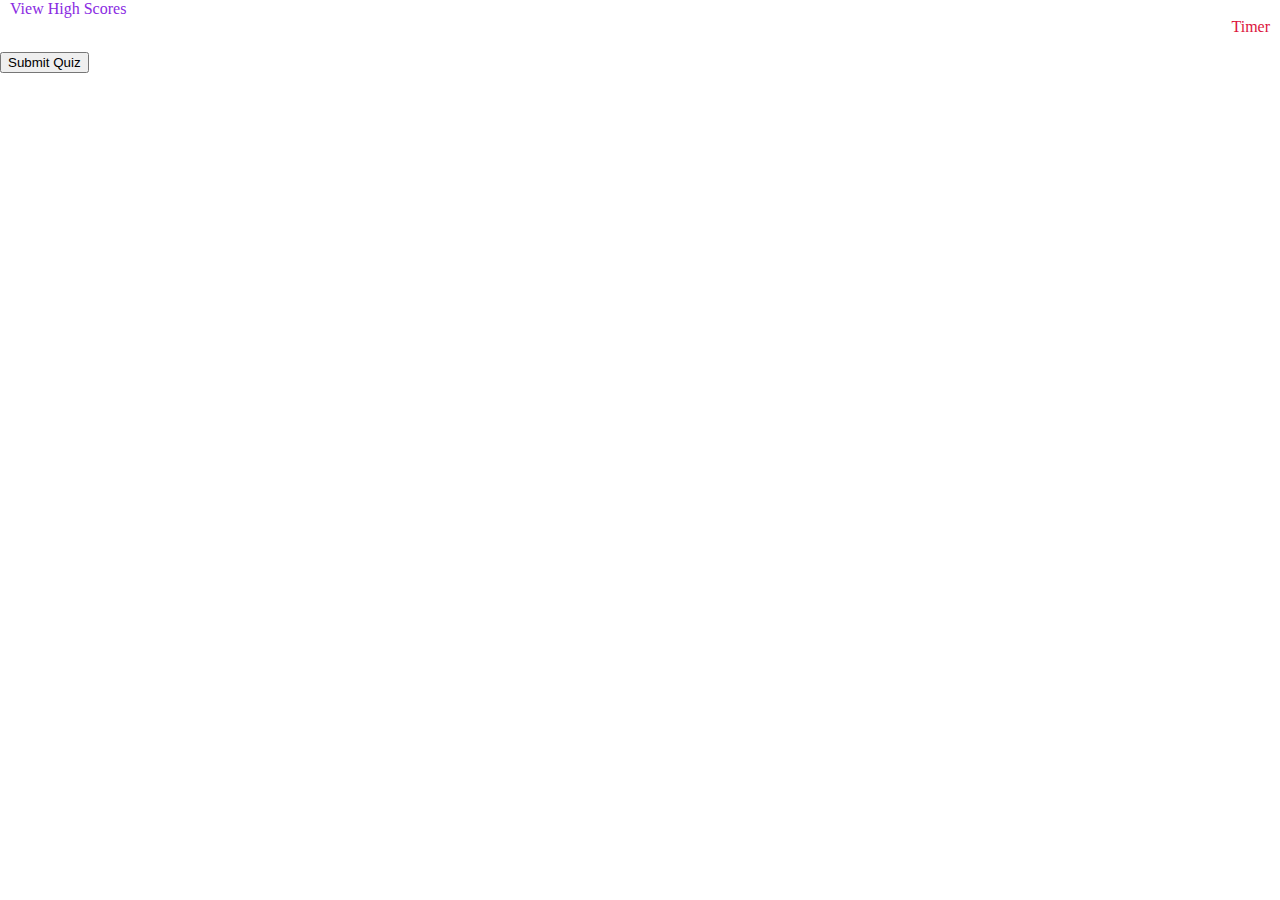
==== index.html @ c82282cc "added function in the js file" ====
<!DOCTYPE html>
<html lang="en">

<head>
    <meta charset="UTF-8">
    <meta http-equiv="X-UA-Compatible" content="IE=edge">
    <meta name="viewport" content="width=device-width, initial-scale=1.0">
    <link rel="stylesheet" href="./assets/css/style.css" />
    <title> Code Quiz Challenge </title>
</head>

<body>


    <div id="scores">View High Scores</div>
    <div id="timer">Timer</div>


    <div id="questions"></div>
    <ul id="choices"></ul>
    <div id="results"></div>

    
    <button id="submit">Submit Quiz</button>

    <script src="./assets/js/quiz.js"></script>
</body>

</html>
---- assets/css/style.css ----
* {
    box-sizing: border-box;
}

body {
    height: 100%;
    margin: 0;
    padding: 0;
}

#scores {
    text-align: left;
    color: blueviolet;
    padding-left: 10px;
}

#timer {
    text-align: right;
    color: crimson;
    padding-right: 10px;
}
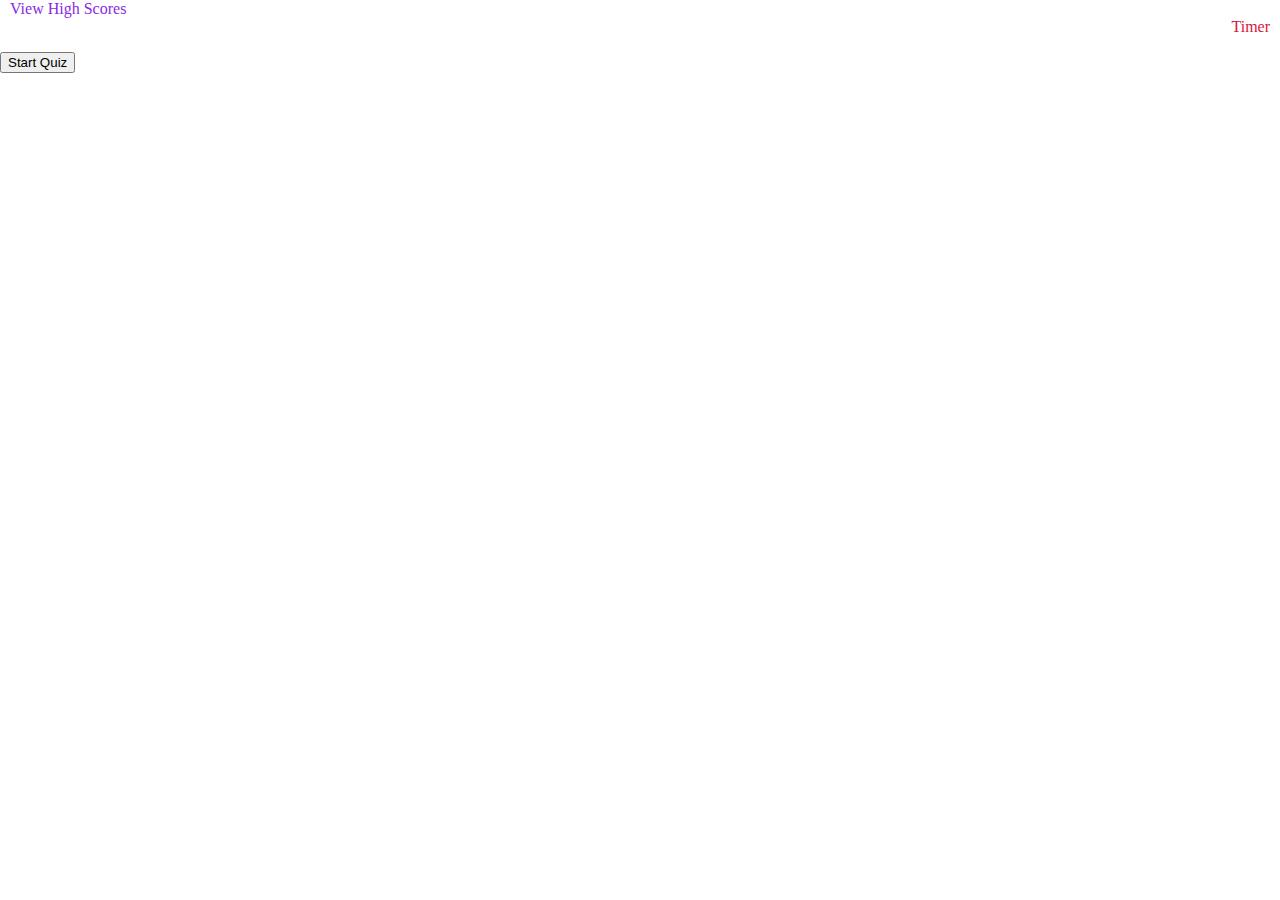
==== commit d01b2448: "added timer function" ====
--- a/index.html
+++ b/index.html
@@ -21,7 +21,7 @@
     <div id="results"></div>
 
     
-    <button id="submit">Submit Quiz</button>
+    <button id="start">Start Quiz</button>
 
     <script src="./assets/js/quiz.js"></script>
 </body>
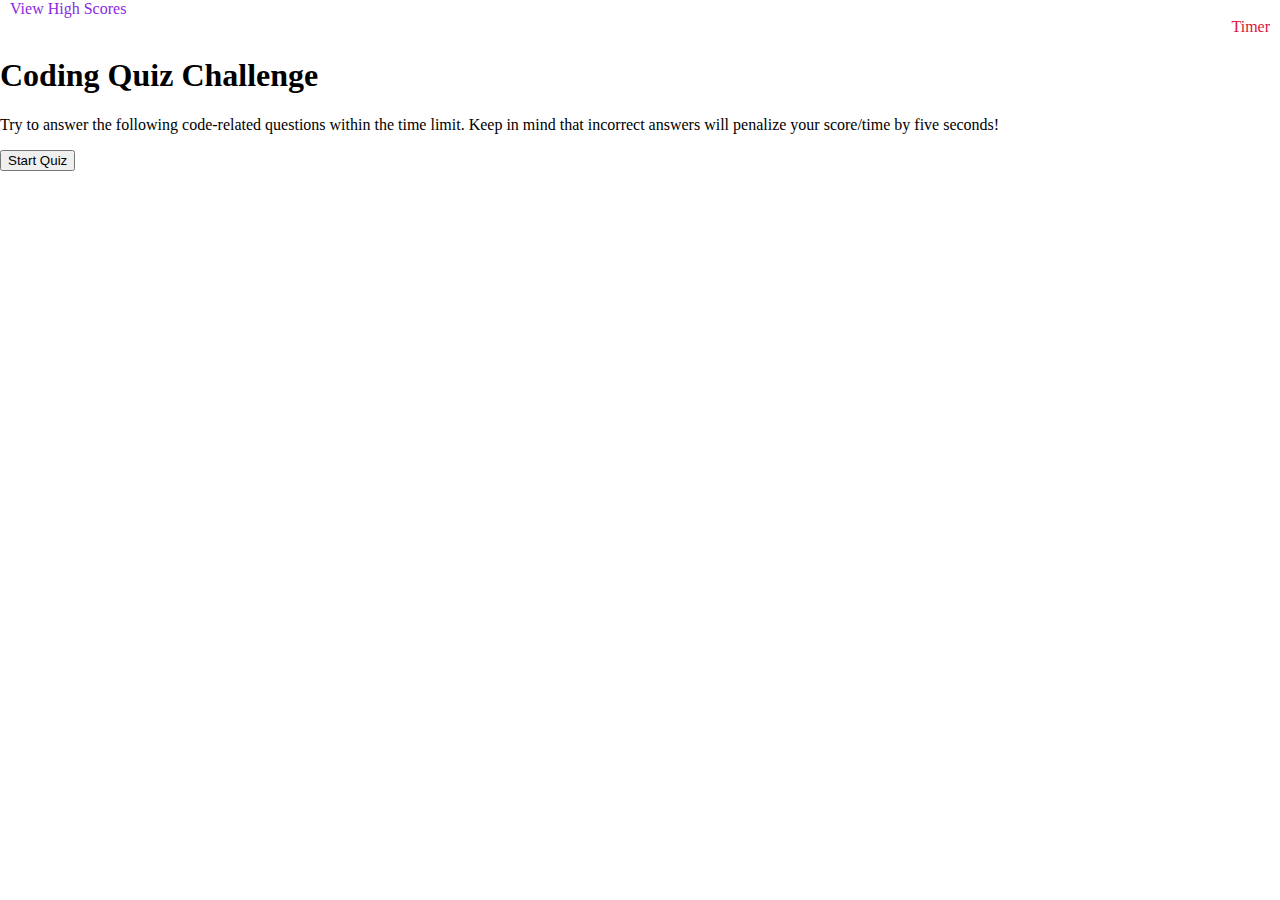
==== commit 39b6b37d: "set timeout and set interval" ====
--- a/index.html
+++ b/index.html
@@ -11,16 +11,21 @@
 
 <body>
 
-
     <div id="scores">View High Scores</div>
     <div id="timer">Timer</div>
 
+    <div>
+        <h1> Coding Quiz Challenge </h1>
+
+        <p> Try to answer the following code-related questions within the time limit. Keep in mind that incorrect
+            answers will penalize your score/time by five seconds!</p>
+    </div>
 
     <div id="questions"></div>
-    <ul id="choices"></ul>
+    <ul id="choices" class="style"></ul>
     <div id="results"></div>
 
-    
+
     <button id="start">Start Quiz</button>
 
     <script src="./assets/js/quiz.js"></script>
--- a/assets/css/style.css
+++ b/assets/css/style.css
@@ -14,6 +14,10 @@
     padding-left: 10px;
 }
 
+.style {
+    list-style: none;
+}
+
 #timer {
     text-align: right;
     color: crimson;
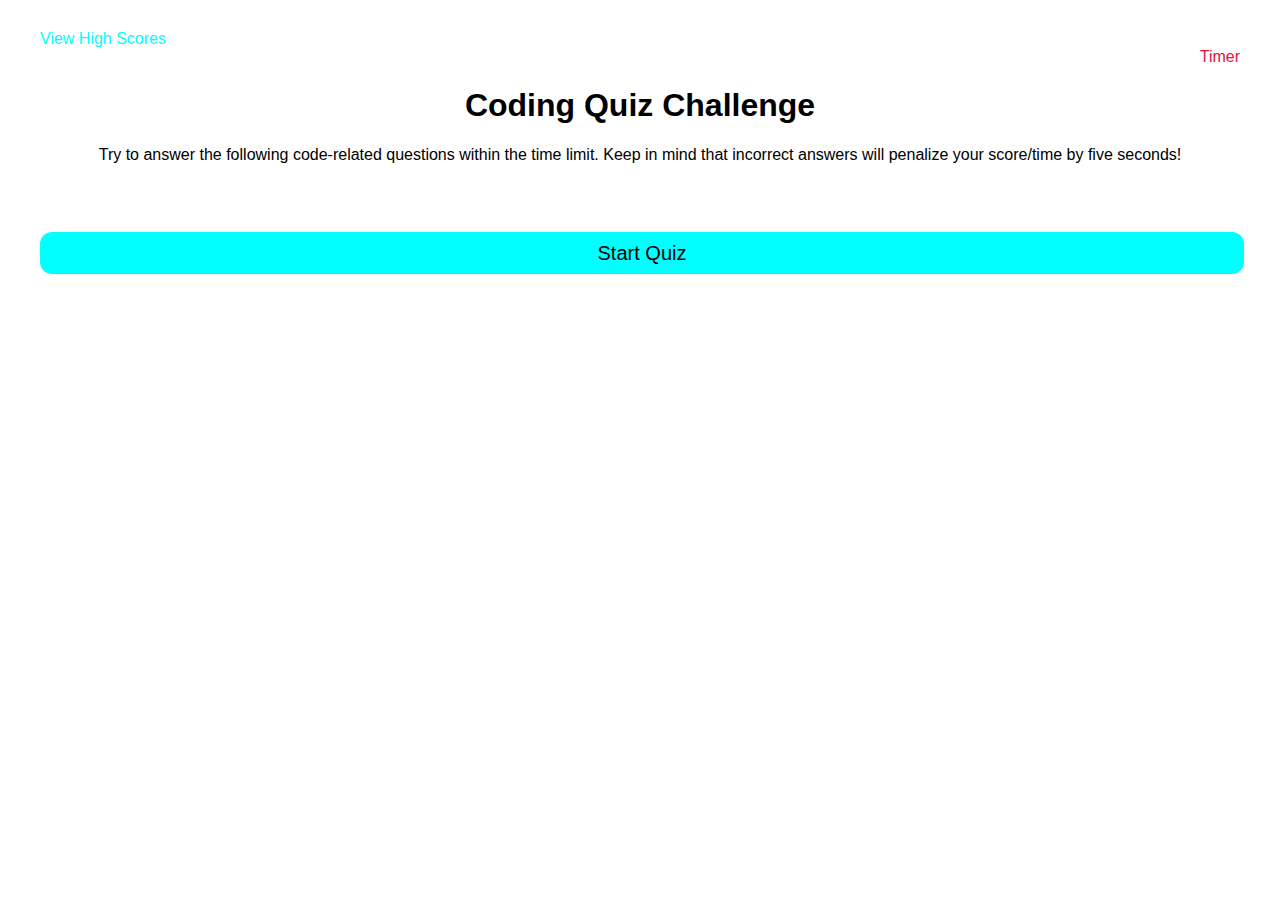
==== commit 920fb050: "changes in styles" ====
--- a/index.html
+++ b/index.html
@@ -9,24 +9,24 @@
     <title> Code Quiz Challenge </title>
 </head>
 
-<body>
-
-    <div id="scores">View High Scores</div>
-    <div id="timer">Timer</div>
+<body class="wrapper">
+    <div class="extra">
+        <div id="scores" class="scores">View High Scores</div>
+        <div id="timer" class="timer">Timer</div>
+    </div>
 
     <div>
         <h1> Coding Quiz Challenge </h1>
-
         <p> Try to answer the following code-related questions within the time limit. Keep in mind that incorrect
             answers will penalize your score/time by five seconds!</p>
     </div>
 
-    <div id="questions"></div>
+    <div id="questions" class="questions"></div>
     <ul id="choices" class="style"></ul>
-    <div id="results"></div>
+    <div id="results" class="results"></div>
 
 
-    <button id="start">Start Quiz</button>
+    <button id="start" class="btn">Start Quiz</button>
 
     <script src="./assets/js/quiz.js"></script>
 </body>
--- a/assets/css/style.css
+++ b/assets/css/style.css
@@ -6,20 +6,48 @@
     height: 100%;
     margin: 0;
     padding: 0;
+    display: flex;
+    flex-direction: column;
+    font-family:'Franklin Gothic Medium', 'Arial Narrow', Arial, sans-serif;
 }
 
-#scores {
+.wrapper {
+    padding-top: 30px;
+    padding-left: 20px;
+    padding-right: 20px;
+}
+
+h1,
+p {
+  text-align: center;  
+}
+
+.scores {
     text-align: left;
-    color: blueviolet;
-    padding-left: 10px;
+    color: cyan;
+    padding-left: 20px;
 }
 
 .style {
     list-style: none;
 }
 
-#timer {
+.timer {
     text-align: right;
     color: crimson;
-    padding-right: 10px;
+    padding-right: 20px;
+}
+
+.btn {
+    border: none;
+    background-color: cyan;
+    border-radius: 12px;
+    font-size: 20px;
+    line-height: 22px;
+    margin: 20px 16px 16px 20px;
+    padding: 10px 15px;
+    text-align: center;
+    cursor: pointer;
+    display: inline-block;
+    width: auto;
 }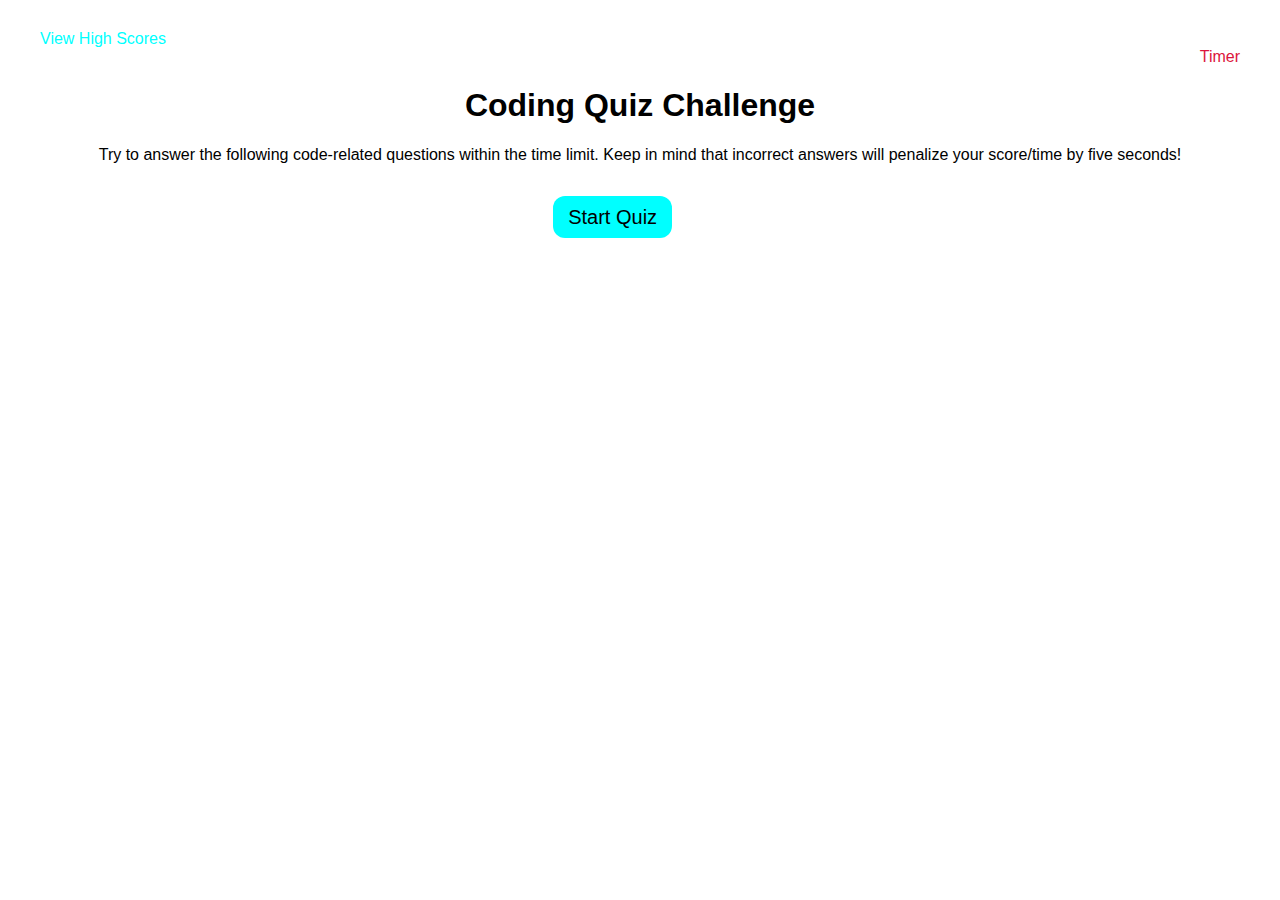
==== commit e8d97d68: "added the form to enter the initials in js file" ====
--- a/index.html
+++ b/index.html
@@ -10,7 +10,7 @@
 </head>
 
 <body class="wrapper">
-    <div class="extra">
+    <div>
         <div id="scores" class="scores">View High Scores</div>
         <div id="timer" class="timer">Timer</div>
     </div>
@@ -28,6 +28,12 @@
 
     <button id="start" class="btn">Start Quiz</button>
 
+    <!-- <form id= "form">
+        <div>
+            <input type = "text" placeholder="Enter your Initials" />
+        </div>
+    </form> -->
+
     <script src="./assets/js/quiz.js"></script>
 </body>
 
--- a/assets/css/style.css
+++ b/assets/css/style.css
@@ -6,8 +6,6 @@
     height: 100%;
     margin: 0;
     padding: 0;
-    display: flex;
-    flex-direction: column;
     font-family:'Franklin Gothic Medium', 'Arial Narrow', Arial, sans-serif;
 }
 
@@ -15,11 +13,6 @@
     padding-top: 30px;
     padding-left: 20px;
     padding-right: 20px;
-}
-
-h1,
-p {
-  text-align: center;  
 }
 
 .scores {
@@ -30,6 +23,16 @@
 
 .style {
     list-style: none;
+    /* border: none;
+    border-radius: 12px;
+    background-color: cyan;
+    padding: 10px 15px;
+    line-height: 15px;
+    margin: 20px 16px 16px 20px;
+    display:flex;
+    flex-direction: column;
+ */
+
 }
 
 .timer {
@@ -38,16 +41,27 @@
     padding-right: 20px;
 }
 
+h1,
+p {
+    text-align: center;
+}
+
 .btn {
     border: none;
     background-color: cyan;
     border-radius: 12px;
     font-size: 20px;
     line-height: 22px;
-    margin: 20px 16px 16px 20px;
+    margin: 16px 16px 16px 20px;
     padding: 10px 15px;
-    text-align: center;
     cursor: pointer;
     display: inline-block;
     width: auto;
-}+    text-align: center;
+    margin-left: 43%;
+
+}
+
+.questions {
+    font-size: 20px;
+}
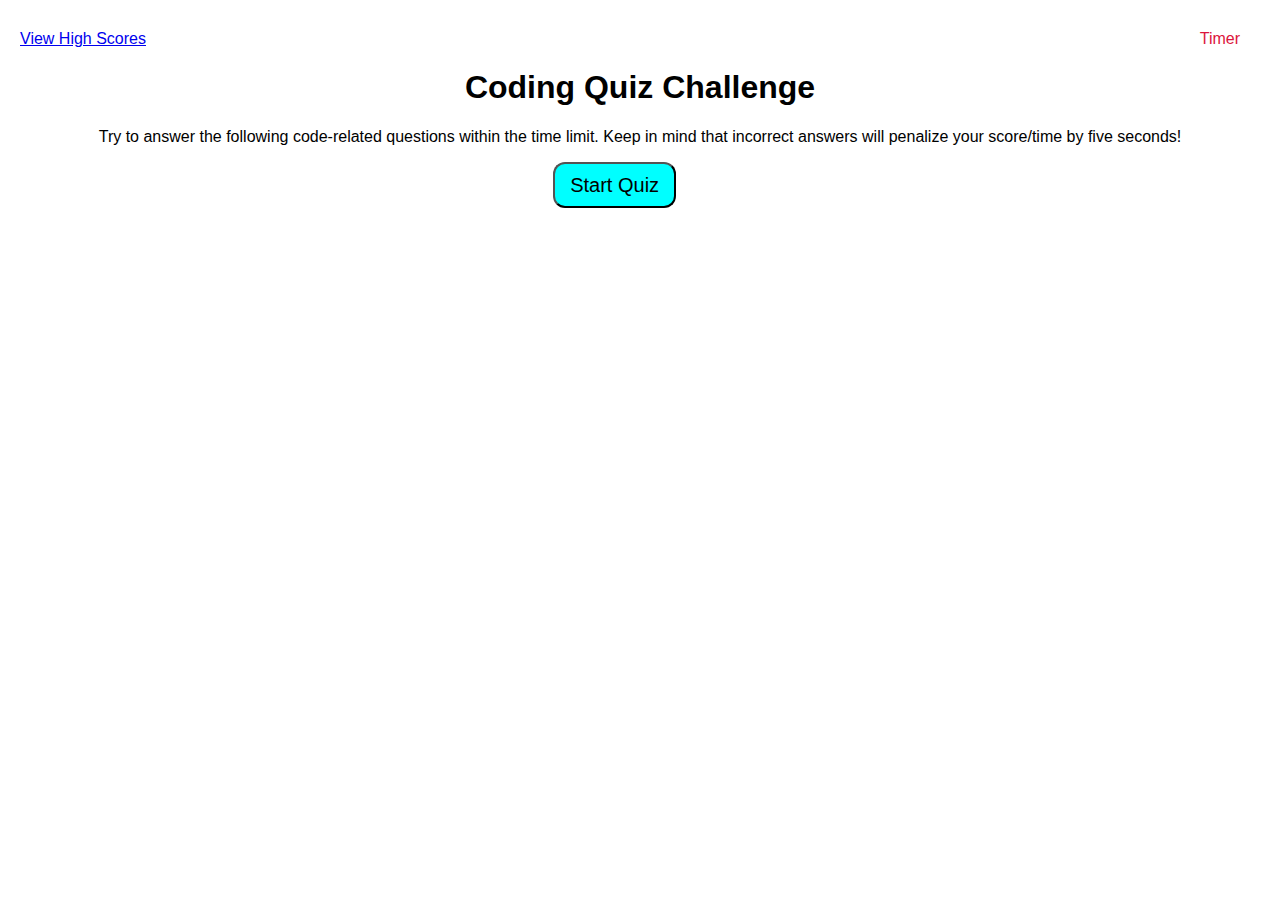
==== commit 7b5a66ff: "added highscore.html file and made some style changes" ====
--- a/index.html
+++ b/index.html
@@ -9,30 +9,24 @@
     <title> Code Quiz Challenge </title>
 </head>
 
-<body class="wrapper">
-    <div>
-        <div id="scores" class="scores">View High Scores</div>
+<body>
+
+    <div class="wrapper">
+        <a href="highscore.html">View High Scores</a>
+
         <div id="timer" class="timer">Timer</div>
-    </div>
 
-    <div>
         <h1> Coding Quiz Challenge </h1>
         <p> Try to answer the following code-related questions within the time limit. Keep in mind that incorrect
             answers will penalize your score/time by five seconds!</p>
+
+        <div id="questions" class="questions"></div>
+
+        <ul id="choices" class="style"></ul>
+        <div id="results" class="results"></div>
+        <button id="start" class="btn">Start Quiz</button>
+
     </div>
-
-    <div id="questions" class="questions"></div>
-    <ul id="choices" class="style"></ul>
-    <div id="results" class="results"></div>
-
-
-    <button id="start" class="btn">Start Quiz</button>
-
-    <!-- <form id= "form">
-        <div>
-            <input type = "text" placeholder="Enter your Initials" />
-        </div>
-    </form> -->
 
     <script src="./assets/js/quiz.js"></script>
 </body>
--- a/assets/css/style.css
+++ b/assets/css/style.css
@@ -21,22 +21,20 @@
     padding-left: 20px;
 }
 
-.style {
+li {
     list-style: none;
-    /* border: none;
+    margin-top: 10px;
+    width: 80%;
+    font-size: 18px;
+    border: none;
     border-radius: 12px;
+    padding: 5px 15px;
     background-color: cyan;
-    padding: 10px 15px;
-    line-height: 15px;
-    margin: 20px 16px 16px 20px;
-    display:flex;
-    flex-direction: column;
- */
-
+    cursor: pointer;
 }
 
 .timer {
-    text-align: right;
+    float: right;
     color: crimson;
     padding-right: 20px;
 }
@@ -47,21 +45,22 @@
 }
 
 .btn {
-    border: none;
     background-color: cyan;
     border-radius: 12px;
     font-size: 20px;
     line-height: 22px;
-    margin: 16px 16px 16px 20px;
     padding: 10px 15px;
     cursor: pointer;
     display: inline-block;
-    width: auto;
-    text-align: center;
     margin-left: 43%;
-
 }
 
 .questions {
     font-size: 20px;
 }
+
+  @media screen and (max-width:800px) {
+    .wrapper {
+        position: absolute;
+    }
+  };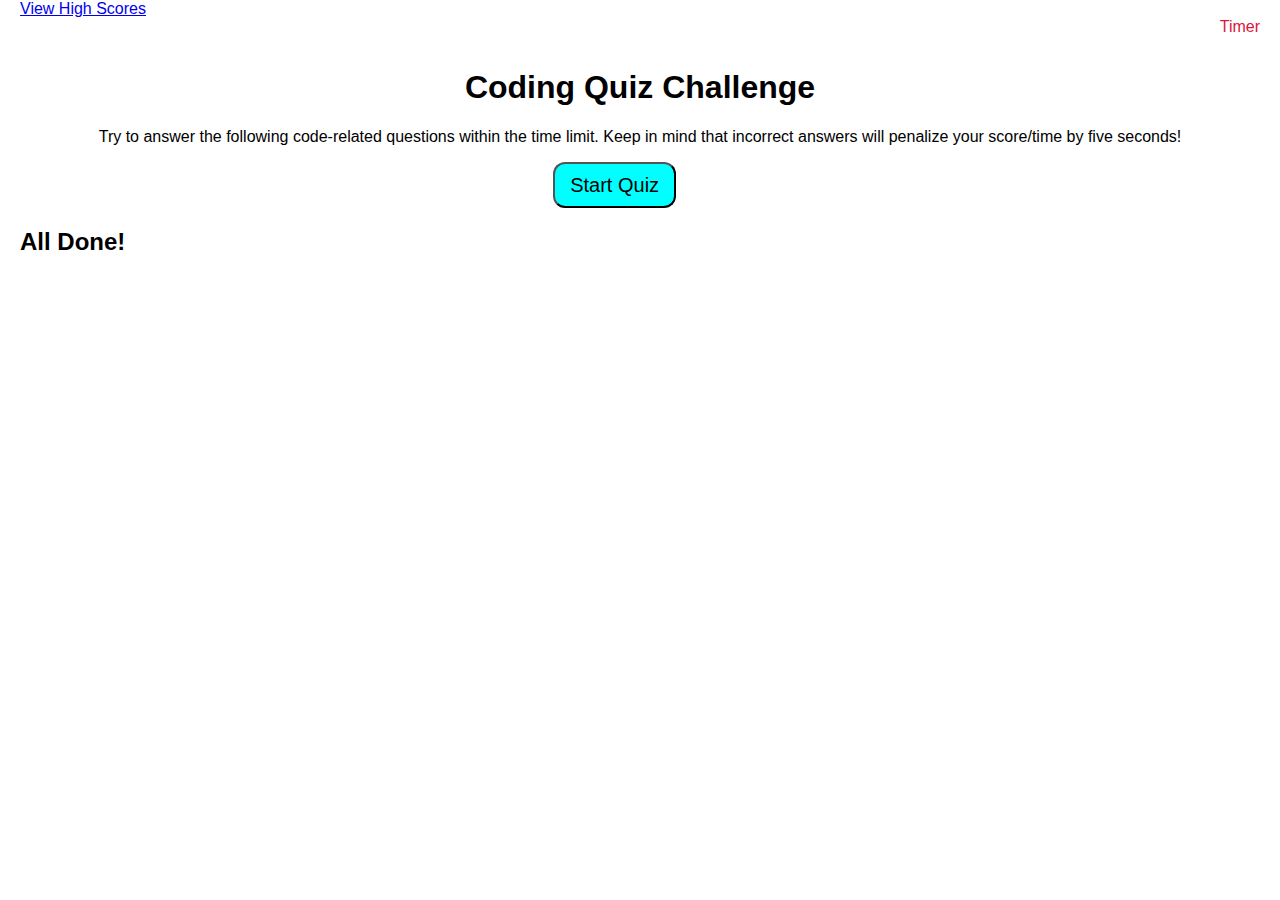
==== commit 9e1daac0: "added some div to organize a html file" ====
--- a/index.html
+++ b/index.html
@@ -10,21 +10,30 @@
 </head>
 
 <body>
+    <div class="scores"><a href="highscore.html">View High Scores</a></div>
+
+    <div id="timer" class="timer">Timer</div>
 
     <div class="wrapper">
-        <a href="highscore.html">View High Scores</a>
+        <div class = "start">
+            <h1> Coding Quiz Challenge </h1>
+            <p> Try to answer the following code-related questions within the time limit. Keep in mind that incorrect
+                answers will penalize your score/time by five seconds!</p>
+            <button id="start" class="btn">Start Quiz</button>
+        </div>
 
-        <div id="timer" class="timer">Timer</div>
+        <div class = "hide">
+            <div id="questions" class="questions"></div>
+            <ul id="choices" class="style"></ul>
+        </div>
 
-        <h1> Coding Quiz Challenge </h1>
-        <p> Try to answer the following code-related questions within the time limit. Keep in mind that incorrect
-            answers will penalize your score/time by five seconds!</p>
+        <div class = "hide">
+            <div id="results" class="results">
+                <h2> All Done! </h2>
+                <p></p>
+            </div>
 
-        <div id="questions" class="questions"></div>
-
-        <ul id="choices" class="style"></ul>
-        <div id="results" class="results"></div>
-        <button id="start" class="btn">Start Quiz</button>
+        </div>
 
     </div>
 
